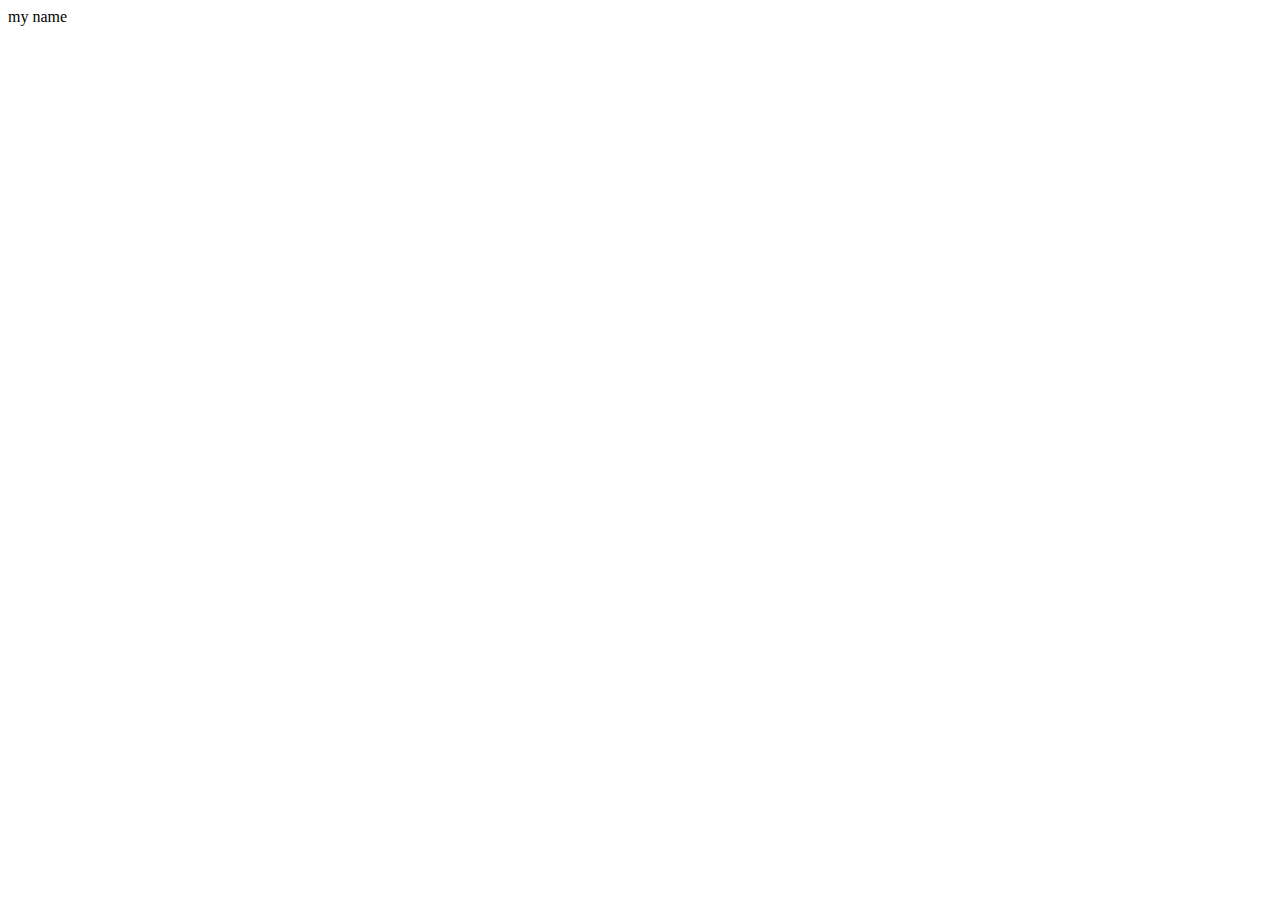
==== index.html @ b6fcabe1 "first commit" ====
<!DOCTYPE html>
<html lang="en">
<head>
    <meta charset="UTF-8">
    <meta name="viewport" content="width=device-width, initial-scale=1.0">
    <title>Document</title>
</head>
<body>
    my name
    
</body>
</html>
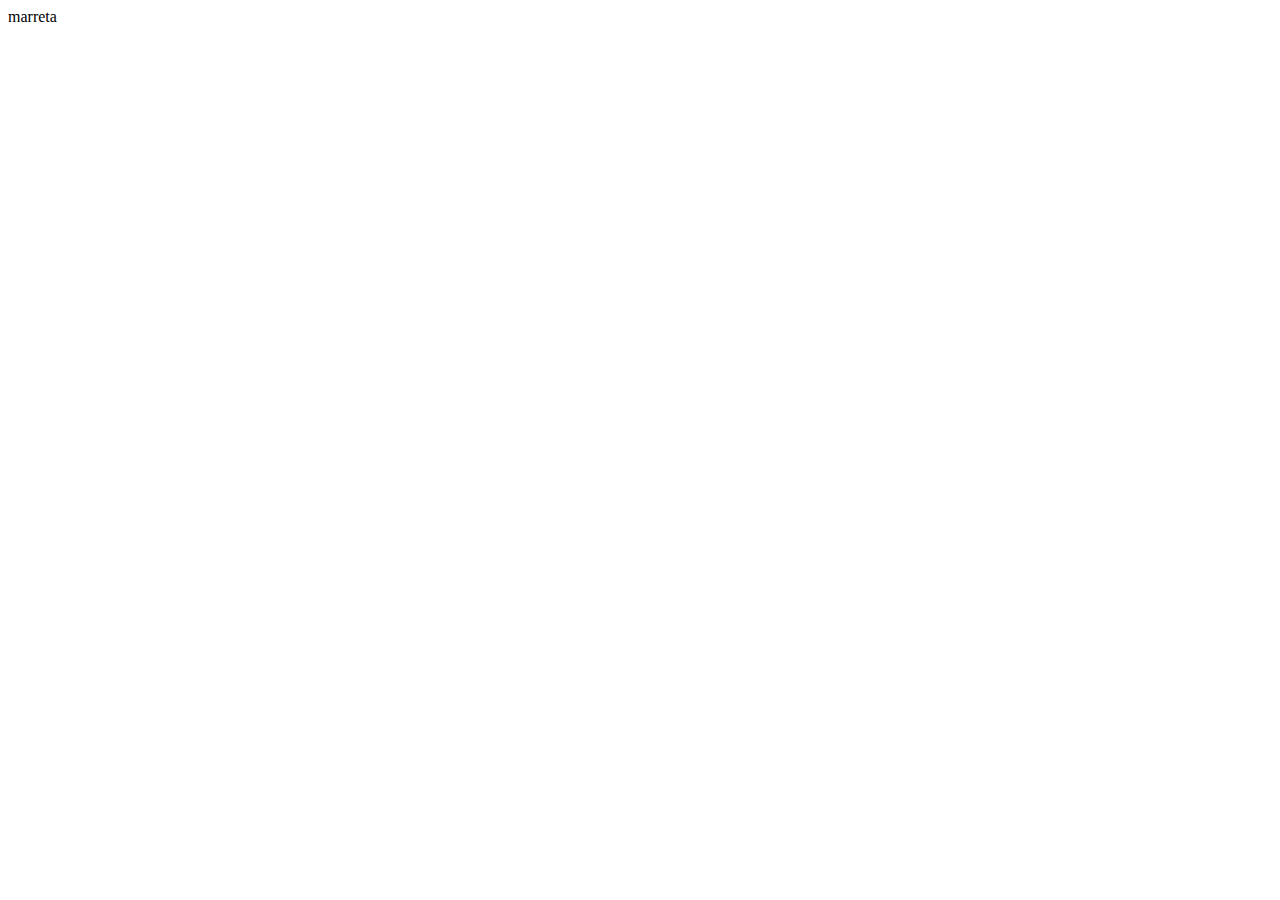
==== commit 57c2b55f: "version 1" ====
--- a/index.html
+++ b/index.html
@@ -6,7 +6,7 @@
     <title>Document</title>
 </head>
 <body>
-    my name
+    marreta
     
 </body>
 </html>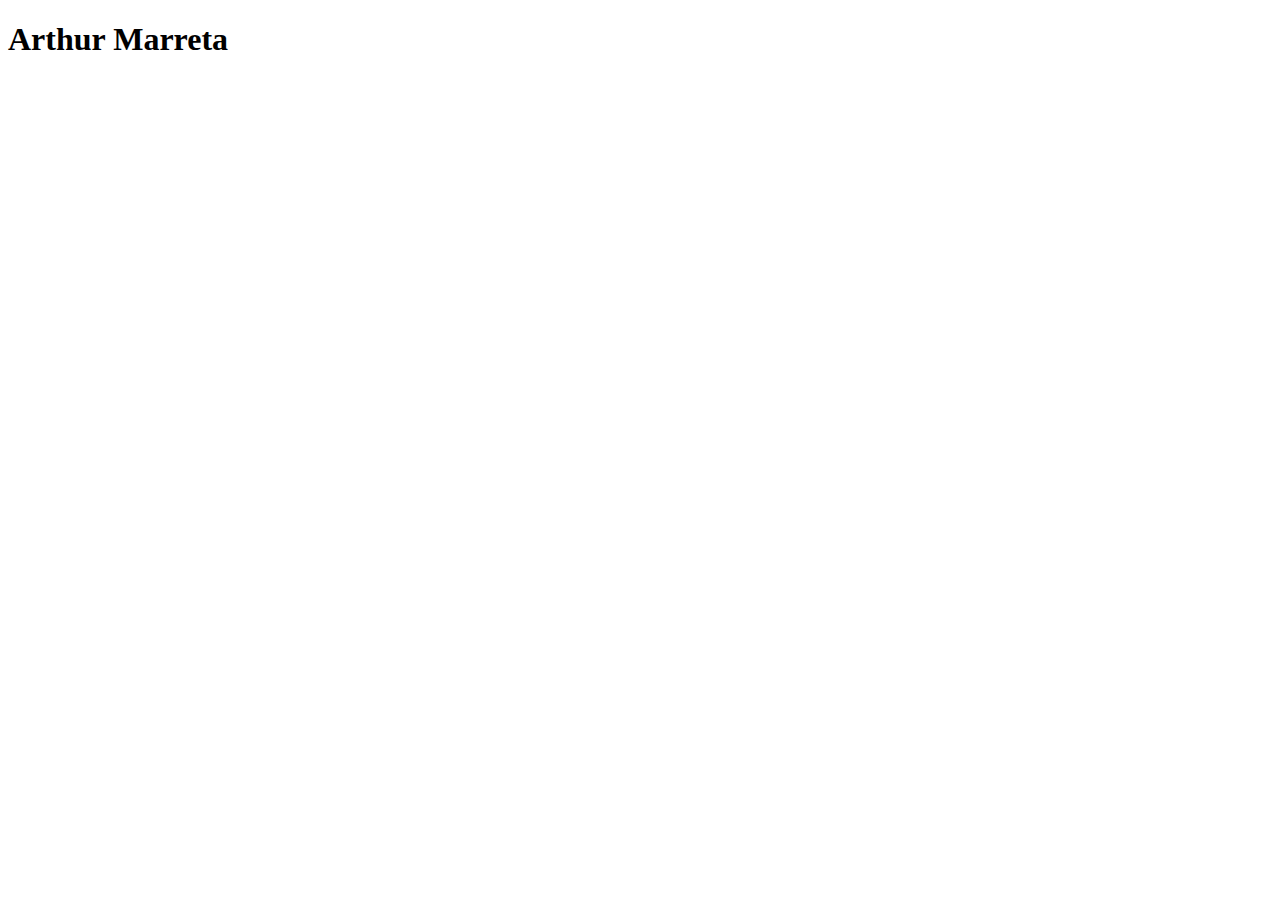
==== commit 616235eb: "alteração texto principal version 1.0.0" ====
--- a/index.html
+++ b/index.html
@@ -6,7 +6,6 @@
     <title>Document</title>
 </head>
 <body>
-    marreta
-    
+<h1> Arthur Marreta</h1>    
 </body>
 </html>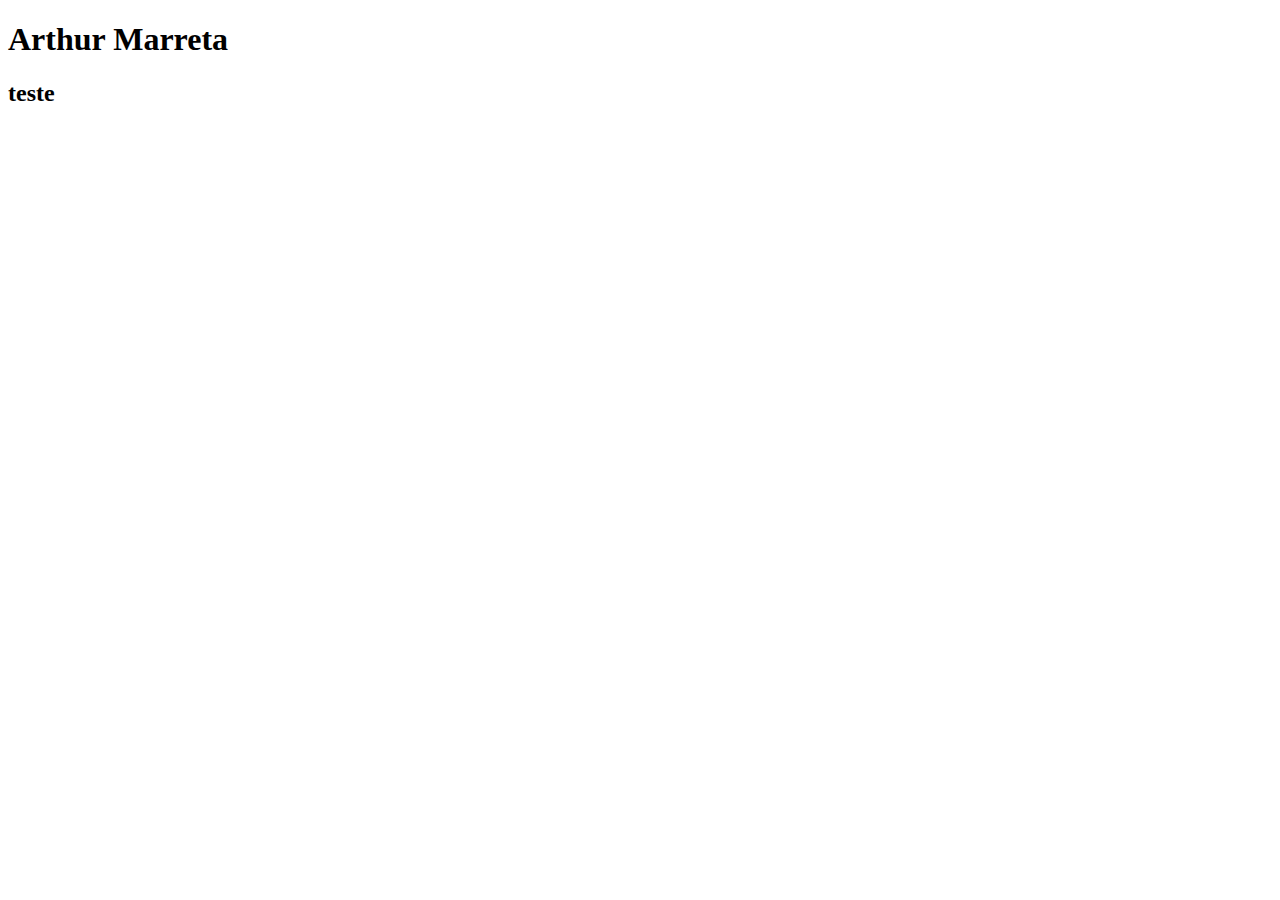
==== commit 2eab777f: "teste" ====
--- a/index.html
+++ b/index.html
@@ -6,6 +6,7 @@
     <title>Document</title>
 </head>
 <body>
-<h1> Arthur Marreta</h1>    
+<h1> Arthur Marreta</h1>  
+<h2>teste</h2>  
 </body>
 </html>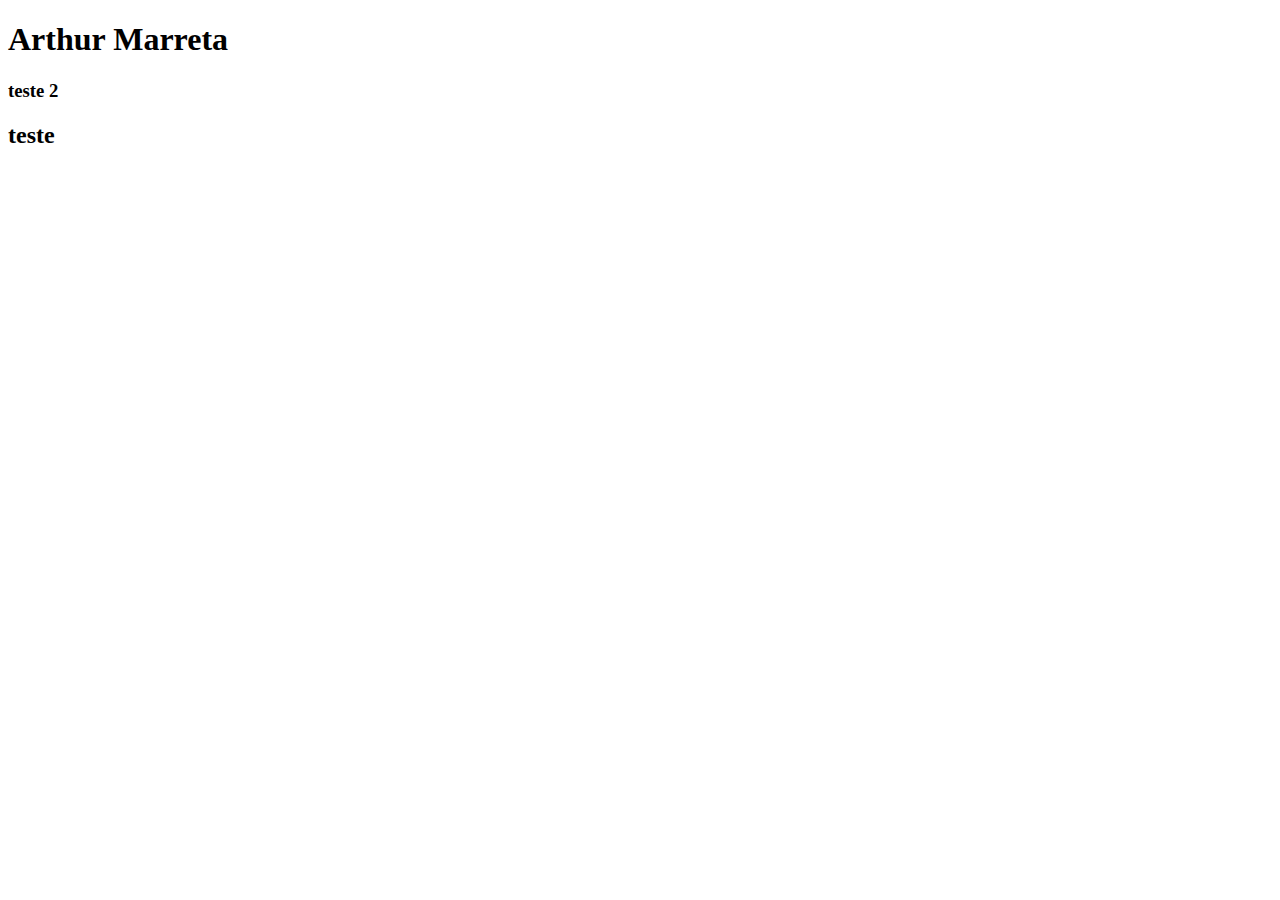
==== commit a5022217: "teste2" ====
--- a/index.html
+++ b/index.html
@@ -7,6 +7,7 @@
 </head>
 <body>
 <h1> Arthur Marreta</h1>  
+<h3>teste 2</h3>
 <h2>teste</h2>  
 </body>
 </html>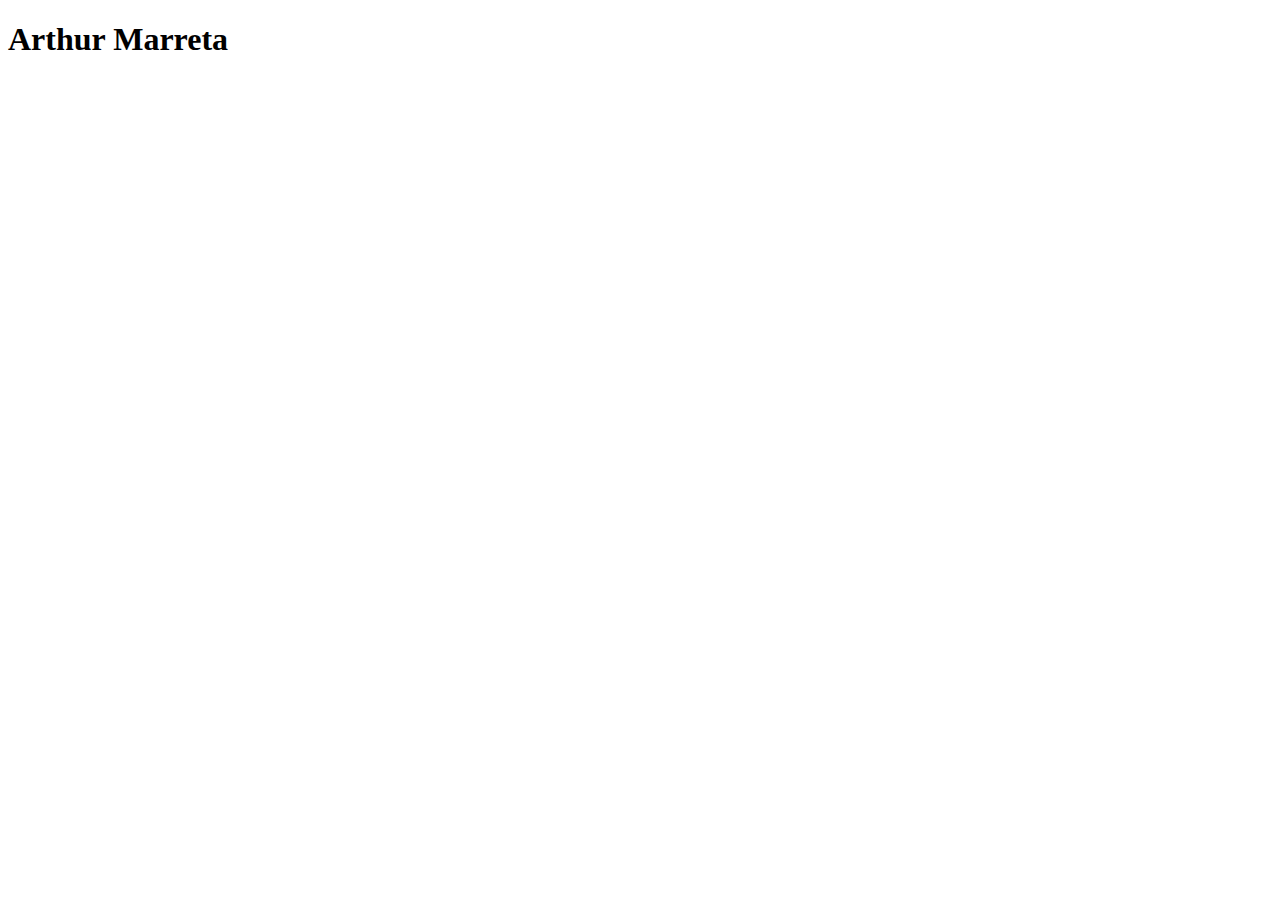
==== commit 97603a20: "git pull" ====
--- a/index.html
+++ b/index.html
@@ -6,8 +6,8 @@
     <title>Document</title>
 </head>
 <body>
-<h1> Arthur Marreta</h1>  
-<h3>teste 2</h3>
-<h2>teste</h2>  
+
+    <h1> Arthur Marreta</h1>   
+     
 </body>
 </html>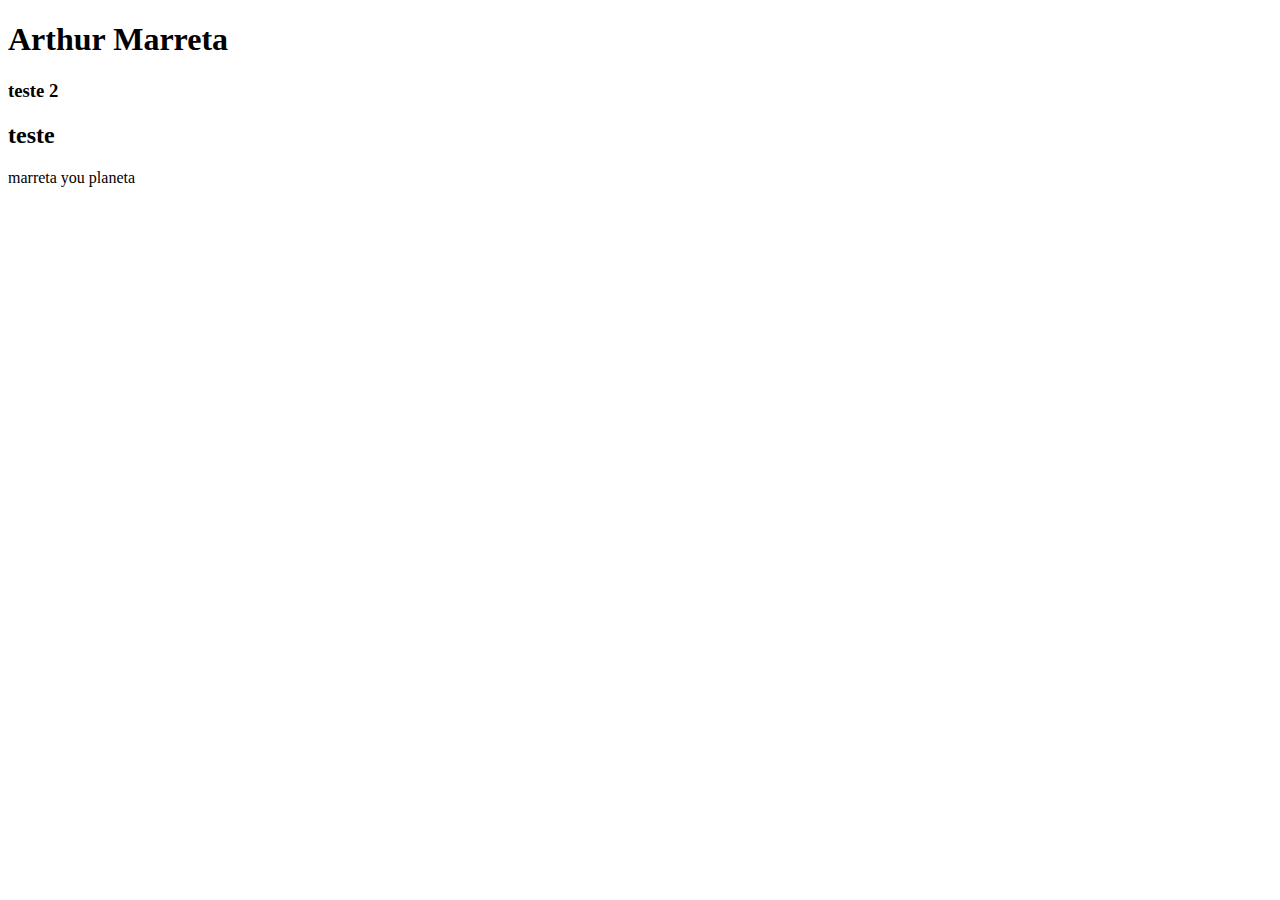
==== commit dbd017fa: "teste final" ====
--- a/index.html
+++ b/index.html
@@ -6,8 +6,10 @@
     <title>Document</title>
 </head>
 <body>
+<h1> Arthur Marreta</h1>  
+<h3>teste 2</h3>
+<h2>teste</h2>  
+marreta you planeta
 
-    <h1> Arthur Marreta</h1>   
-     
 </body>
 </html>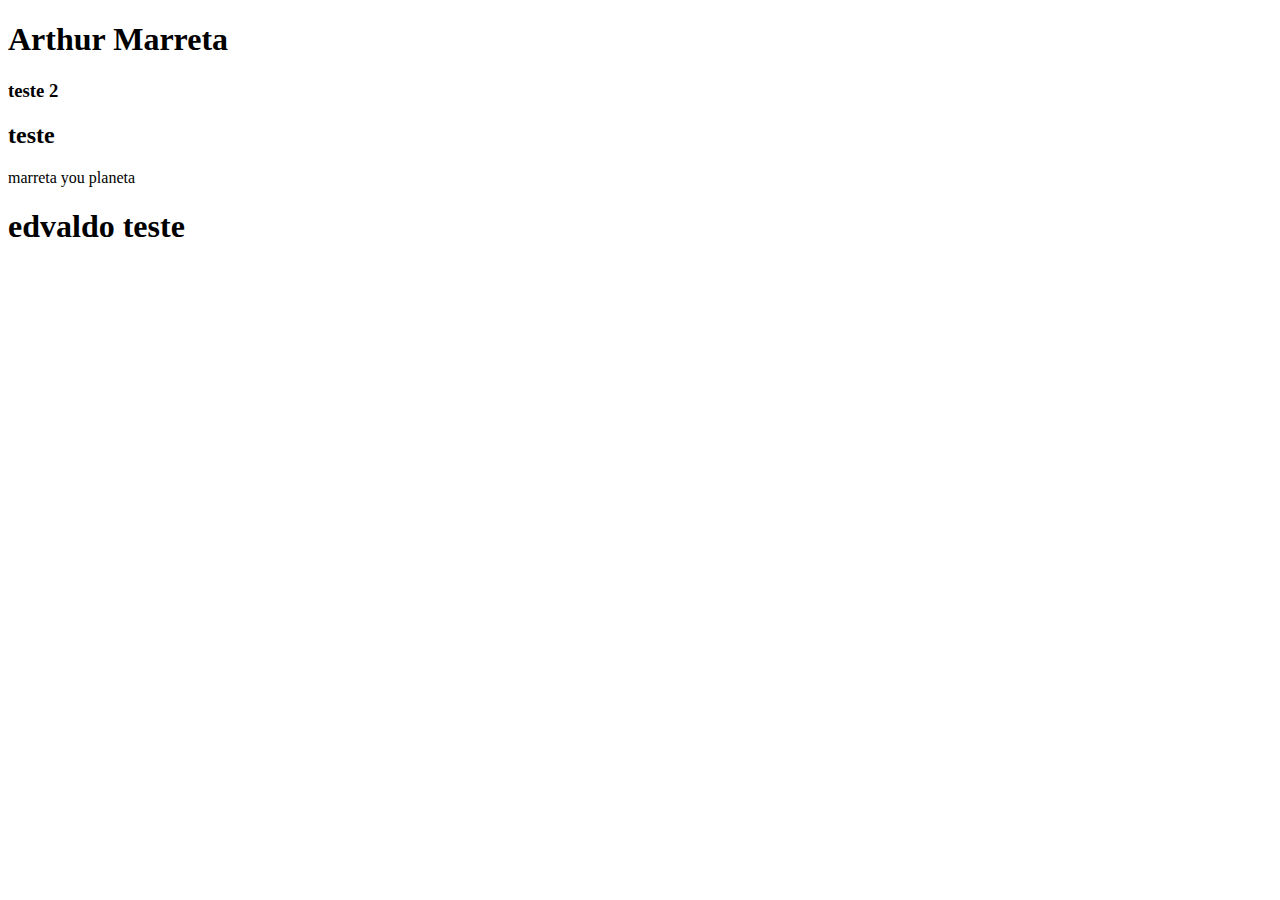
==== commit 93f48279: "teste" ====
--- a/index.html
+++ b/index.html
@@ -11,5 +11,7 @@
 <h2>teste</h2>  
 marreta you planeta
 
+
+<h1>edvaldo teste</h1>
 </body>
 </html>